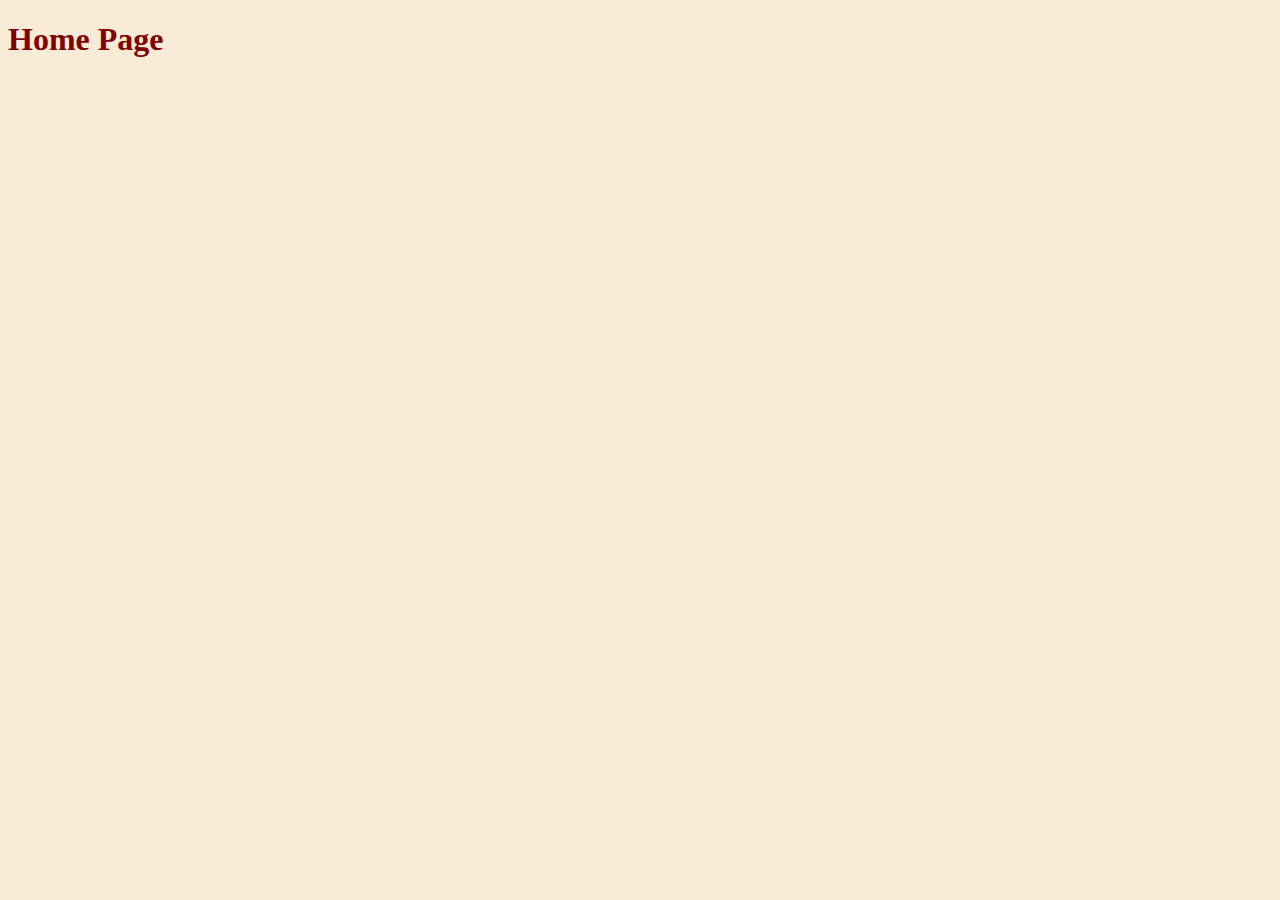
==== index.html @ dad65e72 "Basic home page and styles" ====
<!DOCTYPE html>
<html lang="en">
<head>
    <meta charset="UTF-8">
    <meta http-equiv="X-UA-Compatible" content="IE=edge">
    <meta name="viewport" content="width=device-width, initial-scale=1.0">
    <title>Home Page</title>
    <link href="./styles/styles.css" rel="stylesheet" />
</head>

<body>
    <h1>Home Page</h1>    
</body>
</html>
---- styles/styles.css ----
body {
    background-color: antiquewhite;
}

h1 {
    color: maroon;
}
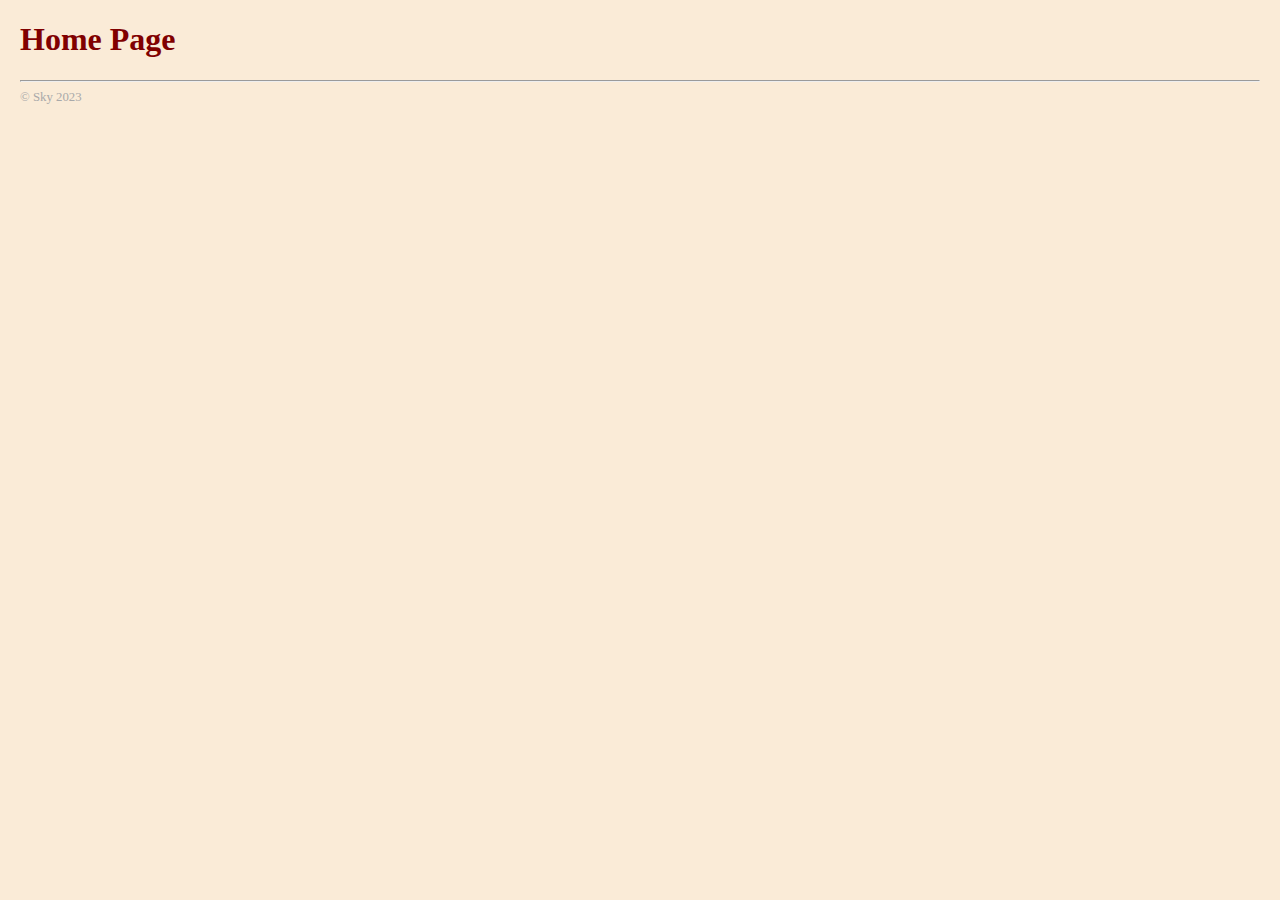
==== commit d14abdf5: "Add basic footer feature to all current pages" ====
--- a/index.html
+++ b/index.html
@@ -9,6 +9,8 @@
 </head>
 
 <body>
-    <h1>Home Page</h1>    
+    <h1>Home Page</h1>   
+    <hr>
+    <footer>&copy; Sky 2023</footer> 
 </body>
 </html>--- a/styles/styles.css
+++ b/styles/styles.css
@@ -1,7 +1,22 @@
 body {
     background-color: antiquewhite;
+    margin: 20px;
 }
 
 h1 {
     color: maroon;
+}
+
+h2 {
+    color: navy;
+}
+
+p {
+    color: darkgreen;
+    font-size: 120%;
+}
+
+footer {
+    color: darkgray;
+    font-size: 80%;
 }